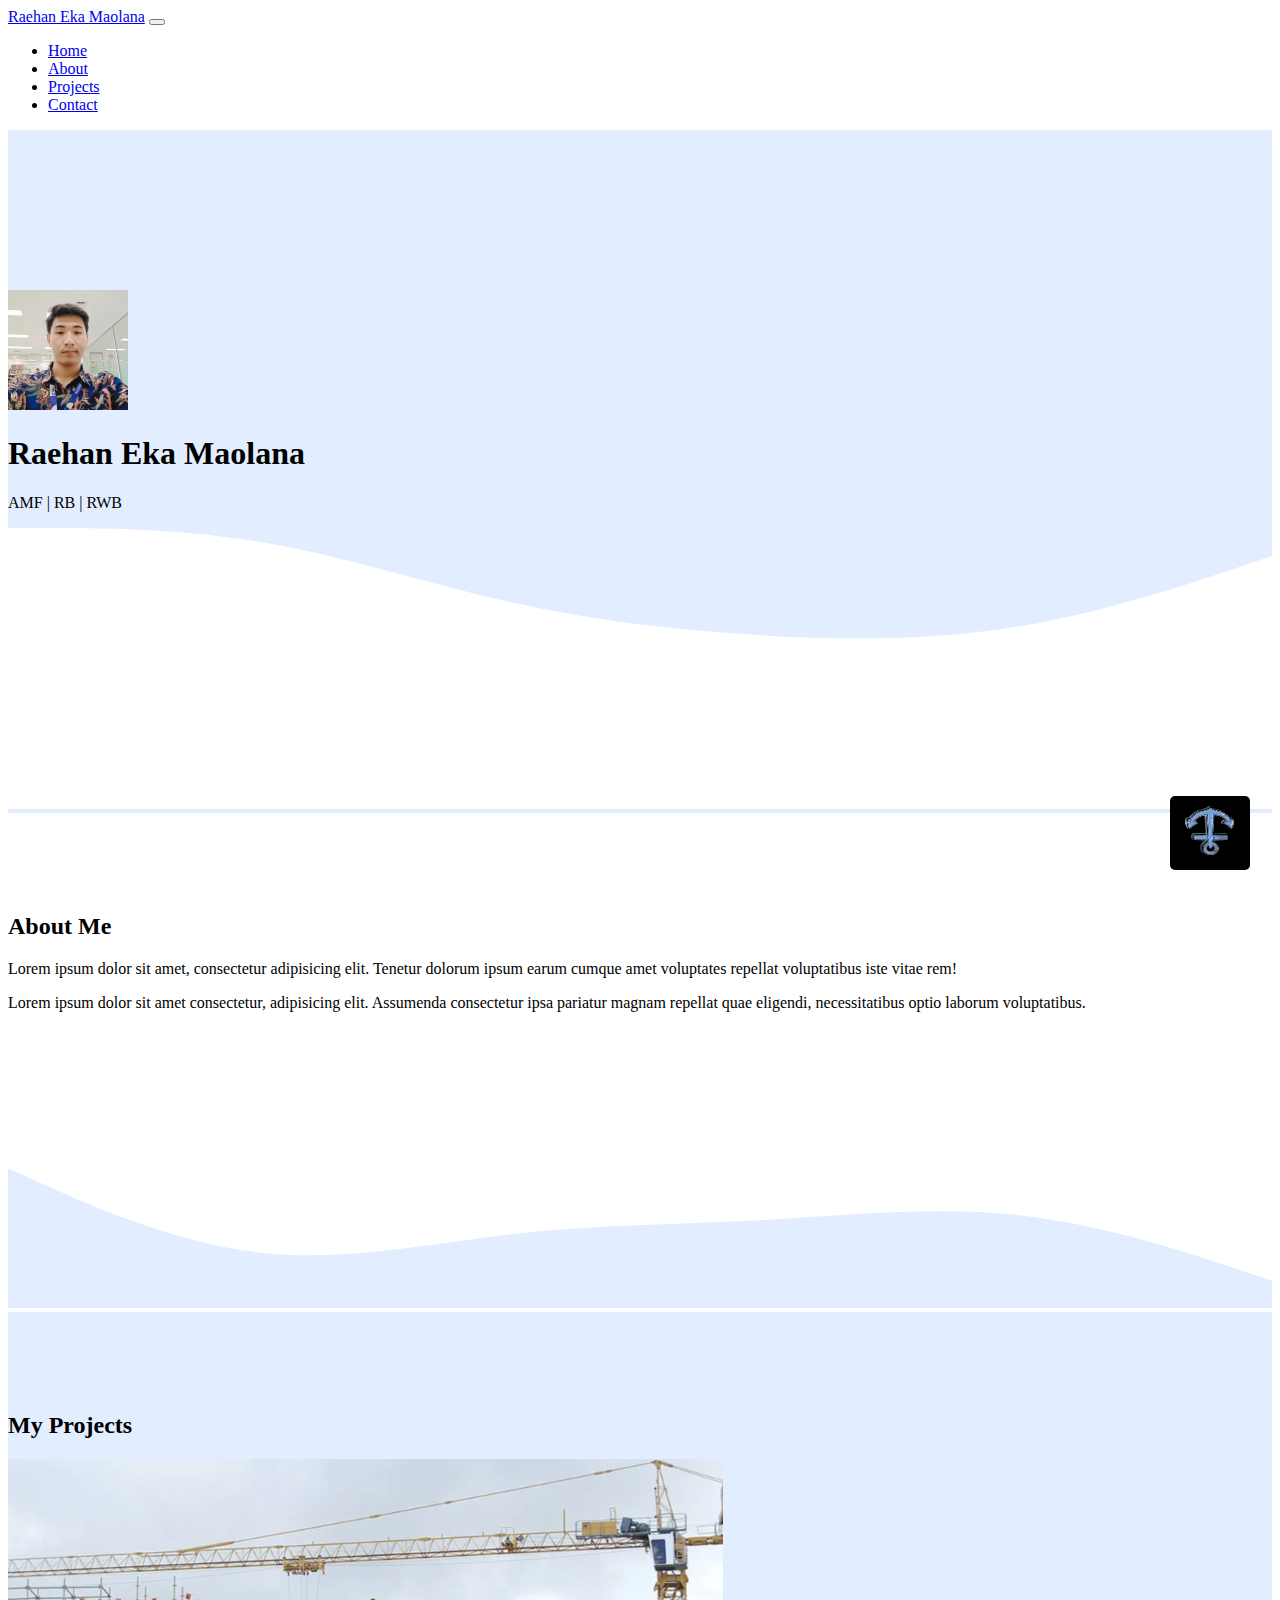
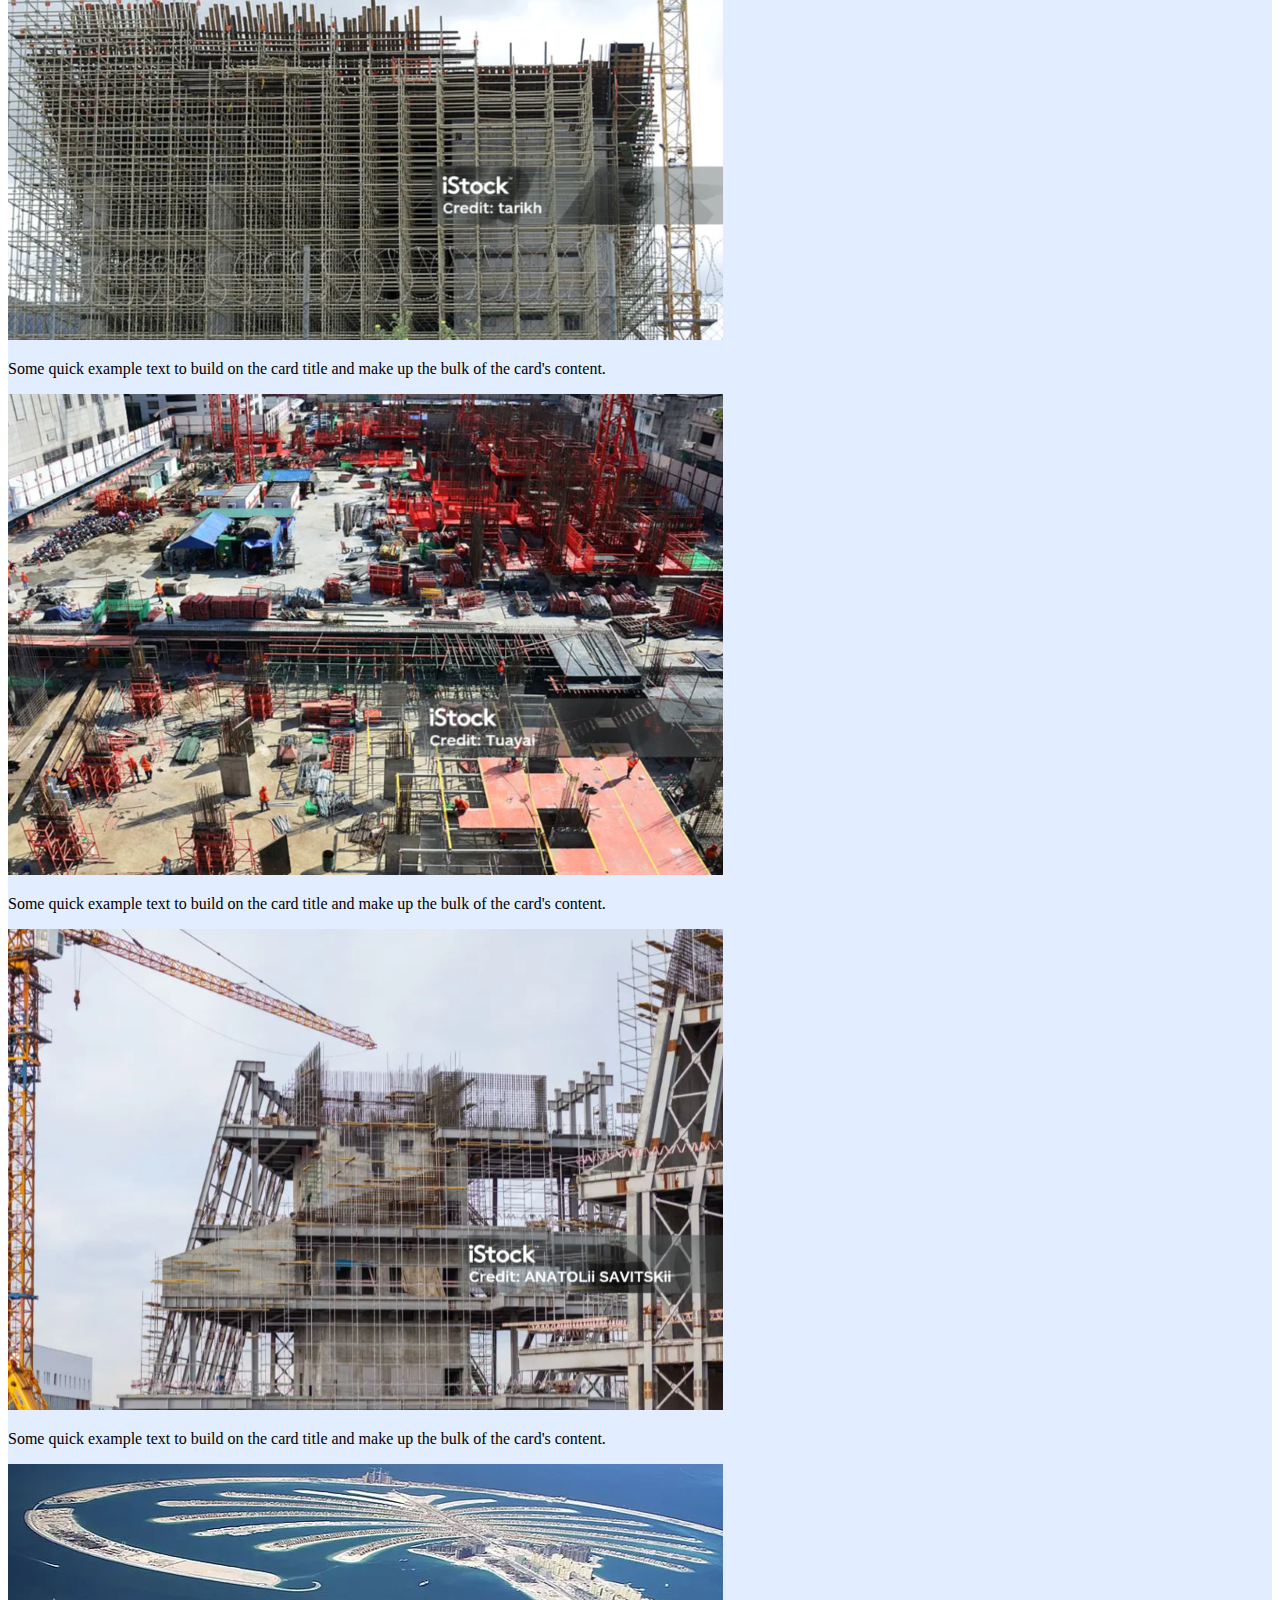
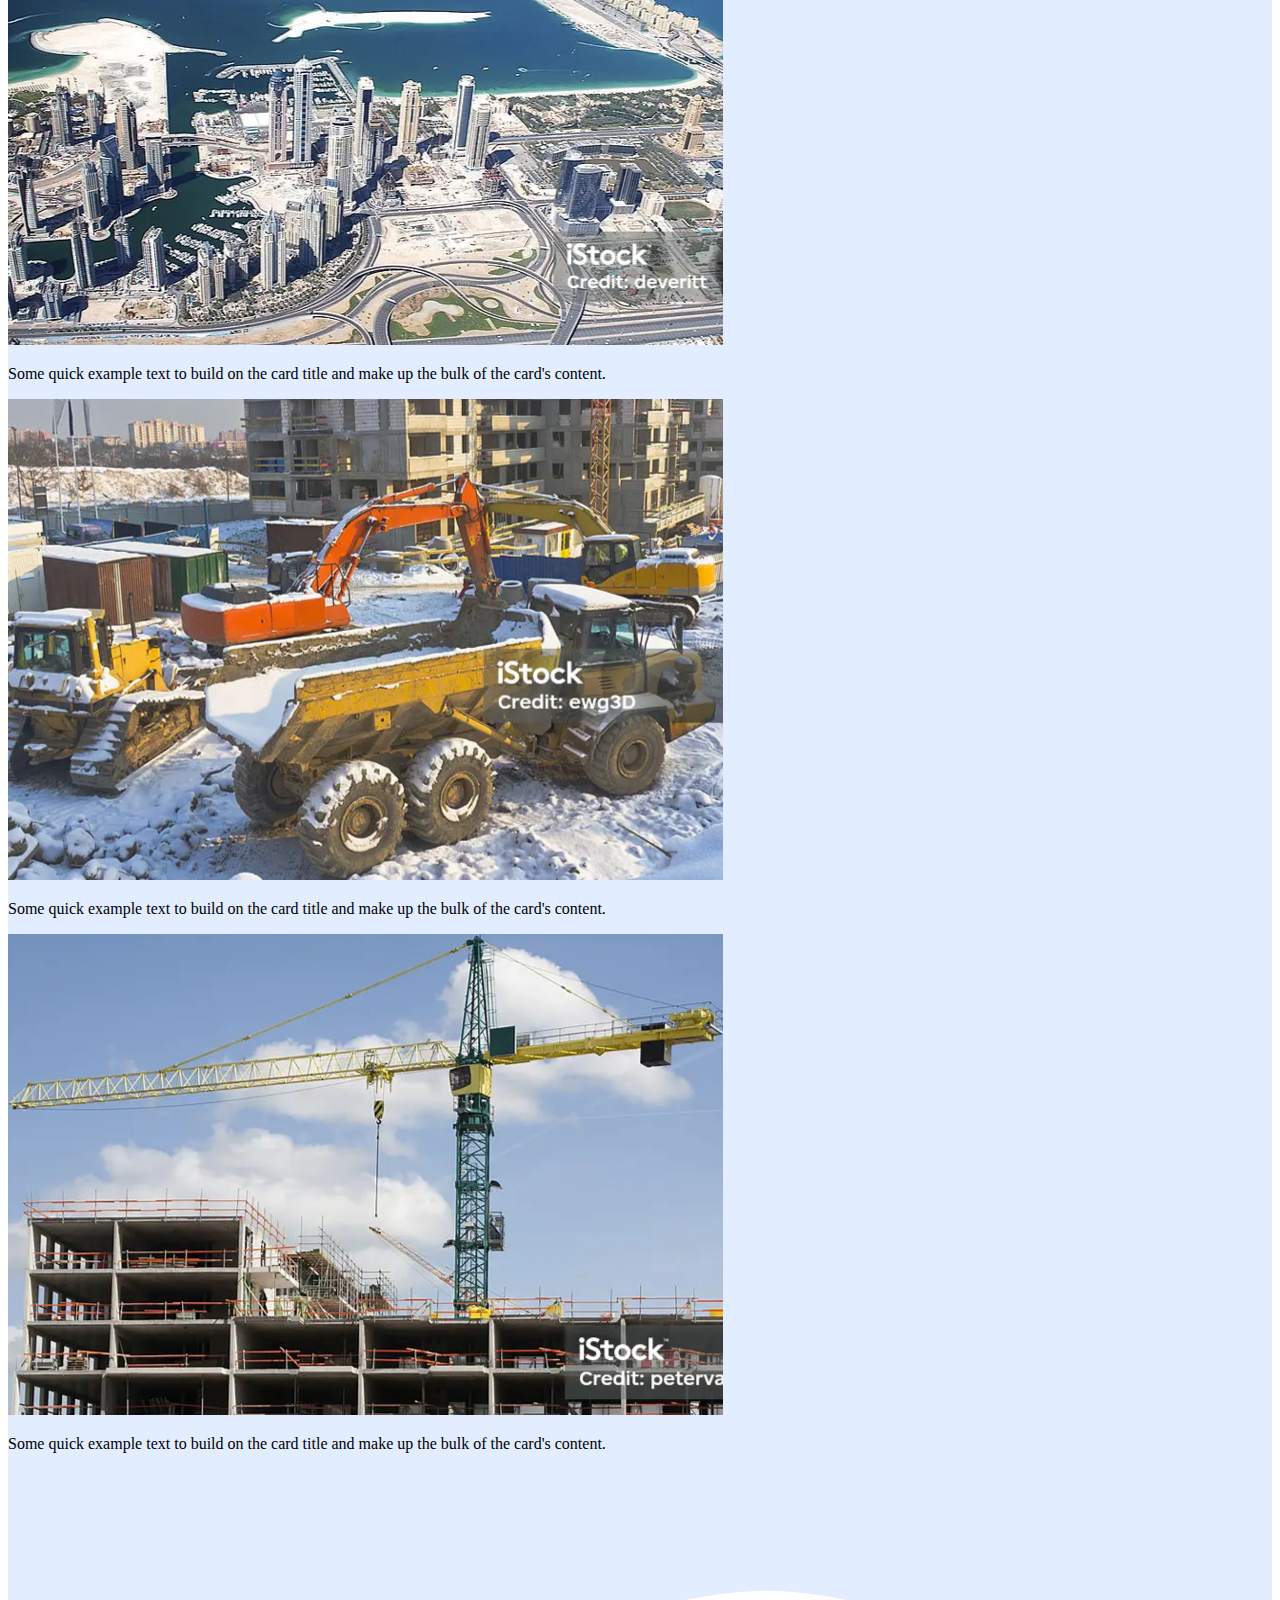
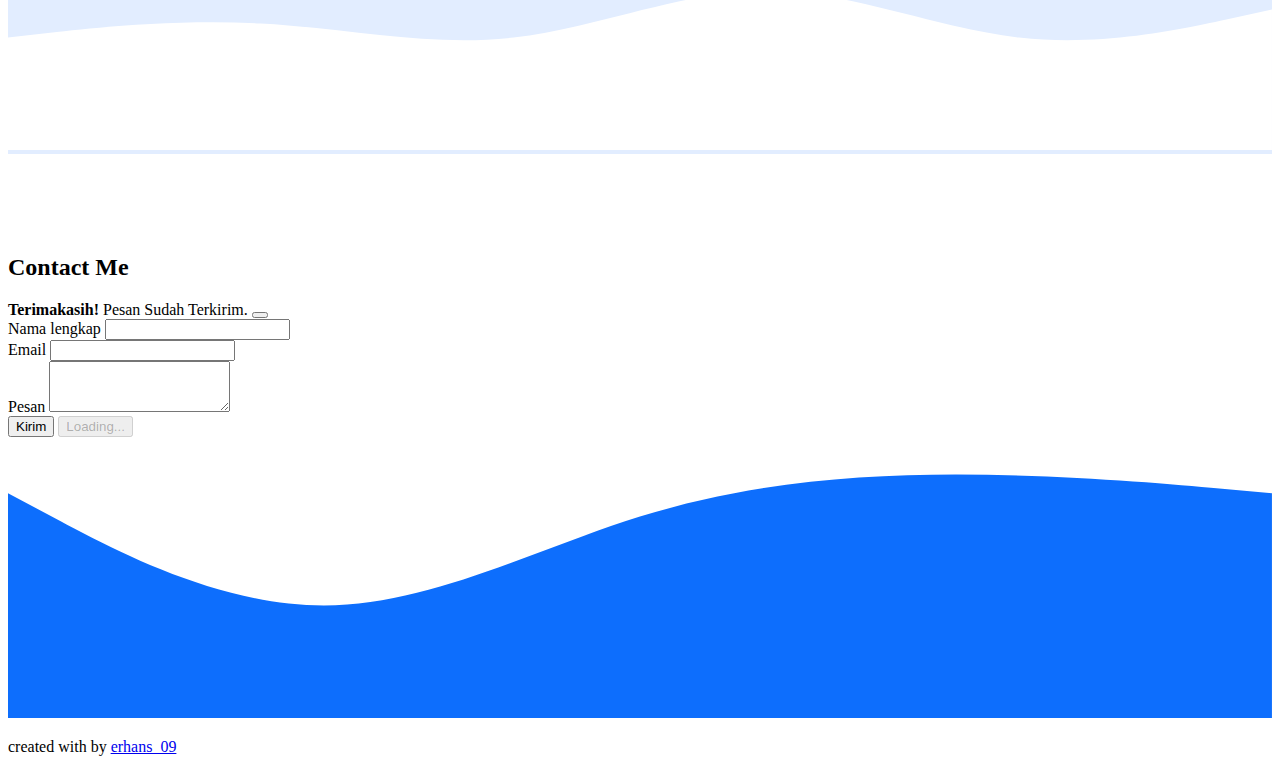
==== index.html @ dc506279 "Upload Pertama" ====
<!doctype html>
<html lang="en">
  <head>
  <meta charset="utf-8">
  <meta name="viewport" content="width=device-width, initial-scale=1">

  <title>MyPortfolio | Raehan Eka Maoalana</title>


<!-- Bootstrap Css -->
  <link href="https://cdn.jsdelivr.net/npm/bootstrap@5.2.3/dist/css/bootstrap.min.css" rel="stylesheet" integrity="sha384-rbsA2VBKQhggwzxH7pPCaAqO46MgnOM80zW1RWuH61DGLwZJEdK2Kadq2F9CUG65" crossorigin="anonymous">
<!-- Akhir Bootstrap Css -->


<!-- My Css -->
  <link rel="stylesheet" href="style.css">
  <link rel="stylesheet" href="scrolltop.css">
<!-- Akhir My Css -->


  </head>
  <body id="home">


<!-- Navbar -->
  <nav class="navbar navbar-expand-lg navbar-light bg-primary shadow fixed-top">
    <div class="container">
      <a class="navbar-brand" href="#">Raehan Eka Maolana</a>
      <button class="navbar-toggler" type="button" data-bs-toggle="collapse" data-bs-target="#navbarNav" aria-controls="navbarNav" aria-expanded="false" aria-label="Toggle navigation">
        <span class="navbar-toggler-icon"></span>
      </button>
      <div class="collapse navbar-collapse" id="navbarNav">
        <ul class="navbar-nav ms-auto">
          <li class="nav-item">
            <a class="nav-link active" aria-current="page" href="#home">Home</a>
          </li>
          <li class="nav-item">
            <a class="nav-link" href="#about">About</a>
          </li>
          <li class="nav-item">
            <a class="nav-link" href="#projects">Projects</a>
          </li>
          <li class="nav-item">
            <a class="nav-link" href="#contact">Contact</a>
          </li>
        </ul>
      </div>
    </div>
  </nav>
<!-- Akhir Navbar -->


<!-- Jumbotron -->
  <section class="jumbotron text-center">
    <img src="img/ry.jpg" alt="Rey" class="rounded-circle img-thumbnail">
    <h1 class="display-4">Raehan Eka Maolana</h1>
    <p>AMF | RB | RWB</p>
    <svg xmlns="http://www.w3.org/2000/svg" viewBox="0 0 1440 320"><path fill="#ffffff" fill-opacity="1" d="M0,0L48,0C96,0,192,0,288,16C384,32,480,64,576,85.3C672,107,768,117,864,122.7C960,128,1056,128,1152,112C1248,96,1344,64,1392,48L1440,32L1440,320L1392,320C1344,320,1248,320,1152,320C1056,320,960,320,864,320C768,320,672,320,576,320C480,320,384,320,288,320C192,320,96,320,48,320L0,320Z"></path></svg>
  </section>
<!-- Akhir Jumbotron -->


<!-- About -->
  <section id="about">
    <div class="container">
      <div class="row text-center mb-5">
        <div class="col">
          <h2>About Me</h2>
        </div>
      </div>
      <div class="row justify-content-center fs-5 text-center">
        <div class="col-md-4">
          <p>Lorem ipsum dolor sit amet, consectetur adipisicing elit. Tenetur dolorum ipsum earum cumque amet voluptates repellat voluptatibus iste vitae rem!</p>
        </div>
        <div class="col-md-4">
          <p>Lorem ipsum dolor sit amet consectetur, adipisicing elit. Assumenda consectetur ipsa pariatur magnam repellat quae eligendi, necessitatibus optio laborum voluptatibus.</p>
        </div>
      </div>
    </div>
    <svg xmlns="http://www.w3.org/2000/svg" viewBox="0 0 1440 320"><path fill="#e2edff" fill-opacity="1" d="M0,160L48,181.3C96,203,192,245,288,256C384,267,480,245,576,234.7C672,224,768,224,864,218.7C960,213,1056,203,1152,213.3C1248,224,1344,256,1392,272L1440,288L1440,320L1392,320C1344,320,1248,320,1152,320C1056,320,960,320,864,320C768,320,672,320,576,320C480,320,384,320,288,320C192,320,96,320,48,320L0,320Z"></path></svg>
  </section>
<!-- Akhir About -->


<!-- Projects -->
  <section id="projects">
    <div class="container">
      <div class="row text-center mb-5">
        <div class="col">
          <h2>My Projects</h2>
        </div>
      </div>
      <div class="row justify-content-center">
        <div class="col-md-4 mb-3">
          <div class="card">
            <img src="img/p1.png" class="card-img-top" alt="proyek1">
            <div class="card-body">
              <p class="card-text">Some quick example text to build on the card title and make up the bulk of the card's content.</p>
            </div>
          </div>
        </div>
        <div class="col-md-4 mb-3">
          <div class="card">
            <img src="img/p2.png" class="card-img-top" alt="proyek2">
            <div class="card-body">
              <p class="card-text">Some quick example text to build on the card title and make up the bulk of the card's content.</p>
            </div>
          </div>
        </div>
        <div class="col-md-4 mb-3">
          <div class="card">
            <img src="img/p3.png" class="card-img-top" alt="proyek3">
            <div class="card-body">
              <p class="card-text">Some quick example text to build on the card title and make up the bulk of the card's content.</p>
            </div>
          </div>
        </div>
        <div class="col-md-4 mb-3">
          <div class="card">
            <img src="img/p4.png" class="card-img-top" alt="proyek4">
            <div class="card-body">
              <p class="card-text">Some quick example text to build on the card title and make up the bulk of the card's content.</p>
            </div>
          </div>
        </div>
        <div class="col-md-4 mb-3">
          <div class="card">
            <img src="img/p5.png" class="card-img-top" alt="proyek5">
            <div class="card-body">
              <p class="card-text">Some quick example text to build on the card title and make up the bulk of the card's content.</p>
            </div>
          </div>
        </div>
        <div class="col-md-4 mb-3">
          <div class="card">
            <img src="img/p6.png" class="card-img-top" alt="proyek6">
            <div class="card-body">
              <p class="card-text">Some quick example text to build on the card title and make up the bulk of the card's content.</p>
            </div>
          </div>
        </div>
      </div>
    </div>
    <svg xmlns="http://www.w3.org/2000/svg" viewBox="0 0 1440 320"><path fill="#fff" fill-opacity="1" d="M0,192L48,186.7C96,181,192,171,288,176C384,181,480,203,576,192C672,181,768,139,864,138.7C960,139,1056,181,1152,192C1248,203,1344,181,1392,170.7L1440,160L1440,320L1392,320C1344,320,1248,320,1152,320C1056,320,960,320,864,320C768,320,672,320,576,320C480,320,384,320,288,320C192,320,96,320,48,320L0,320Z"></path></svg>
  </section>
<!-- Akhir Projects -->


<!-- Contact -->
  <section id="contact">
    <div class="container">
      <div class="row text-center mb-5">
        <div class="col">
          <h2>Contact Me</h2>
        </div>
      </div>
      <div class="row justify-content-center">
        <div class="col-md-6">
          <div class="alert alert-success alert-dismissible fade show d-none my-alert" role="alert">
            <strong>Terimakasih!</strong> Pesan Sudah Terkirim.
            <button type="button" class="btn-close" data-bs-dismiss="alert" aria-label="Close"></button>
          </div>
          <form name='myportfolio-contact-form'>
            <div class="mb-3">
              <label for="name" class="form-label">Nama lengkap</label>
              <input type="text" class="form-control" id="name" aria-describedby="name" name="nama">
            </div>
            <div class="mb-3">
              <label for="email" class="form-label">Email</label>
              <input type="email" class="form-control" id="email" aria-describedby="name" name="email">
            </div>
            <div class="mb-3">
              <label for="pesan" class="form-label">Pesan</label>
              <textarea class="form-control" id="pesan" rows="3" name="pesan"></textarea>
            </div>
            <button type="submit" class="btn btn-primary btn-kirim">Kirim</button>

            <button class="btn btn-primary btn-loading d-none" type="button" disabled>
              <span class="spinner-border spinner-border-sm" aria-hidden="true"></span>
              <span role="status">Loading...</span>
            </button>
          </form>
        </div>
      </div>
    </div>
    <svg xmlns="http://www.w3.org/2000/svg" viewBox="0 0 1440 320"><path fill="#0d6efd" fill-opacity="1" d="M0,64L60,96C120,128,240,192,360,192C480,192,600,128,720,90.7C840,53,960,43,1080,42.7C1200,43,1320,53,1380,58.7L1440,64L1440,320L1380,320C1320,320,1200,320,1080,320C960,320,840,320,720,320C600,320,480,320,360,320C240,320,120,320,60,320L0,320Z"></path></svg>
  </section>
<!-- Akhir Contact -->


<!-- Footer -->
  <footer class="bg-primary text-white text-center p-1">
    <p>created with by <a href="https://ww.instagram.com/erhans_09" class="text-white fw-bold">erhans_09</a></p>
  </footer>
<!-- Akhir Footer -->


<!-- ScrollTop -->
<div onclick="scrollToTop()" class="scrollTop"><img src="img/jangkar.png" alt="jangkar"></div>

<script>
  function scrollToTop(){
    window.scrollTo(0, 0);
  }
</script>
<!-- Akhir ScrollTop -->


  <script src="https://cdn.jsdelivr.net/npm/bootstrap@5.2.3/dist/js/bootstrap.bundle.min.js" integrity="sha384-kenU1KFdBIe4zVF0s0G1M5b4hcpxyD9F7jL+jjXkk+Q2h455rYXK/7HAuoJl+0I4" crossorigin="anonymous"></script>
  <script src="https://cdn.jsdelivr.net/npm/@popperjs/core@2.11.6/dist/umd/popper.min.js" integrity="sha384-oBqDVmMz9ATKxIep9tiCxS/Z9fNfEXiDAYTujMAeBAsjFuCZSmKbSSUnQlmh/jp3" crossorigin="anonymous"></script>
  <script src="https://cdn.jsdelivr.net/npm/bootstrap@5.2.3/dist/js/bootstrap.min.js" integrity="sha384-cuYeSxntonz0PPNlHhBs68uyIAVpIIOZZ5JqeqvYYIcEL727kskC66kF92t6Xl2V" crossorigin="anonymous"></script>

  <script>
    const scriptURL = 'https://script.google.com/macros/s/AKfycbzseJ0ugS7dTylOIQRGPZ3DREH69Chb4BH-ffvj5TPKoiBwZM3TS9kiMGM8borCsLg3/exec';
    const form = document.forms['myportfolio-contact-form'];
    const btnKirim = document.querySelector('.btn-kirim');
    const btnLoading = document.querySelector('.btn-loading');
    const myAlert = document.querySelector('.my-alert');

    form.addEventListener('submit', (e) => {
      e.preventDefault();
      // ketika tombol submit diklik
      // tampilkan tombol loading, hilangkan tombol kirim
      btnLoading.classList.toggle('d-none');
      btnKirim.classList.toggle('d-none');
      fetch(scriptURL, { method: 'POST', body: new FormData(form) })
        .then(response => {
          // tampilkan tombol kirim, hilangkan tombol loading 
          btnLoading.classList.toggle('d-none');
          btnKirim.classList.toggle('d-none');
          // tampilkan alert
          myAlert.classList.toggle('d-none');
          // reset formnya
          form.reset();
          console.log('Success!', response);
        })
        .catch(error => console.error('Error!', error.message));
    });
  </script>

  </body>
</html>
---- style.css ----
.jumbotron {
   padding-top: 10rem;
   background-color: #e2edff;
}

section {
   padding-top: 5rem;
}

#projects {
   background-color: #e2edff;
}
---- scrolltop.css ----
/* * {
   margin: 0;
   padding: 0;
   box-sizing: border-box;
   scroll-behavior: smooth;
}

body {
   font-family: Poppins, 'sans-serif';
}

section {
   width: 100%;
   height: 100vh;
   background-color: #000;
   display: flex;
   align-items: center;
   justify-content: center;
   color: #fff;
   font-size: 100px;
}

section:nth-child(even){
   background-color: #fff;
   color: #000;
} */

.scrollTop {
   position: fixed;
   bottom: 30px;
   right: 30px;
   padding: 10px 15px;
   background-color: #000;
   color: #fff;
   border-radius: 5px;
   border-radius: 1px solid #fff;
   cursor: pointer;
   transition: all 1s ease 0s;
}

.scrollTop:hover {
   background-color: #f7f7f7;
   color: #000;
}
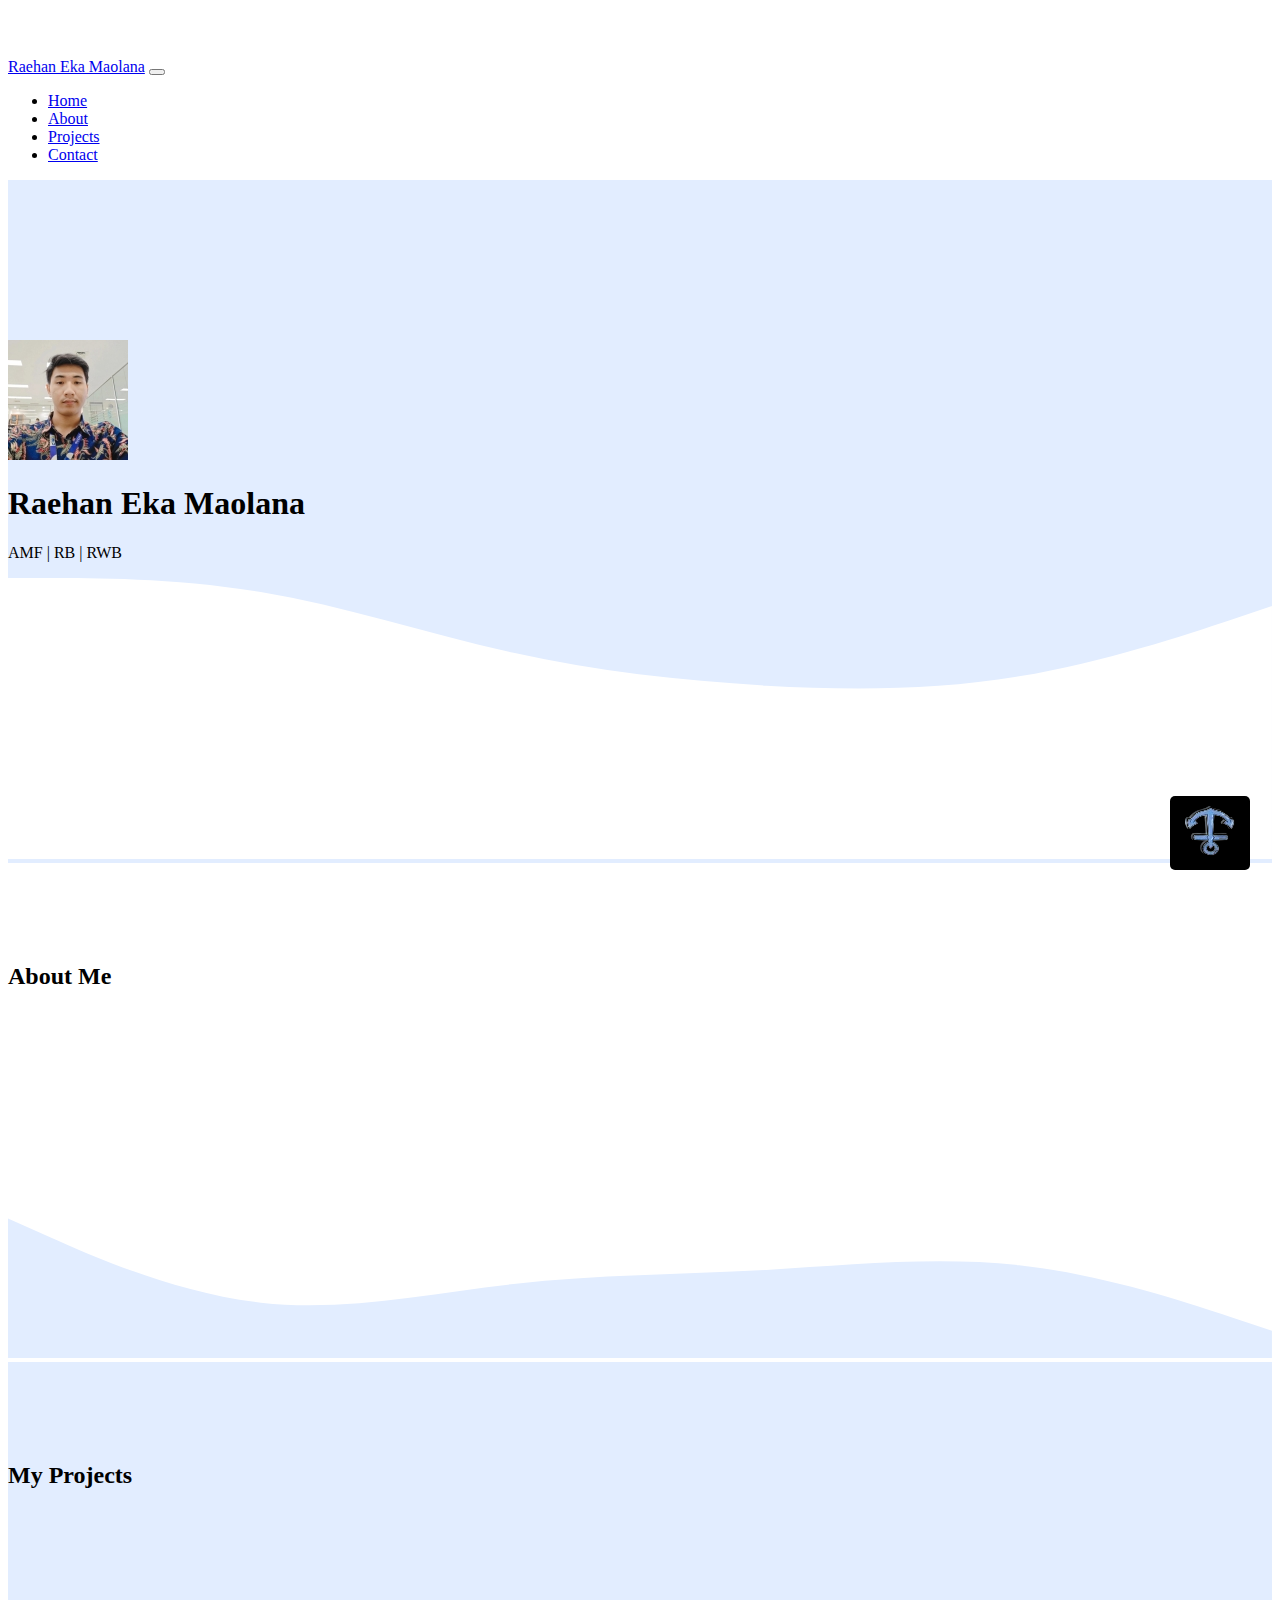
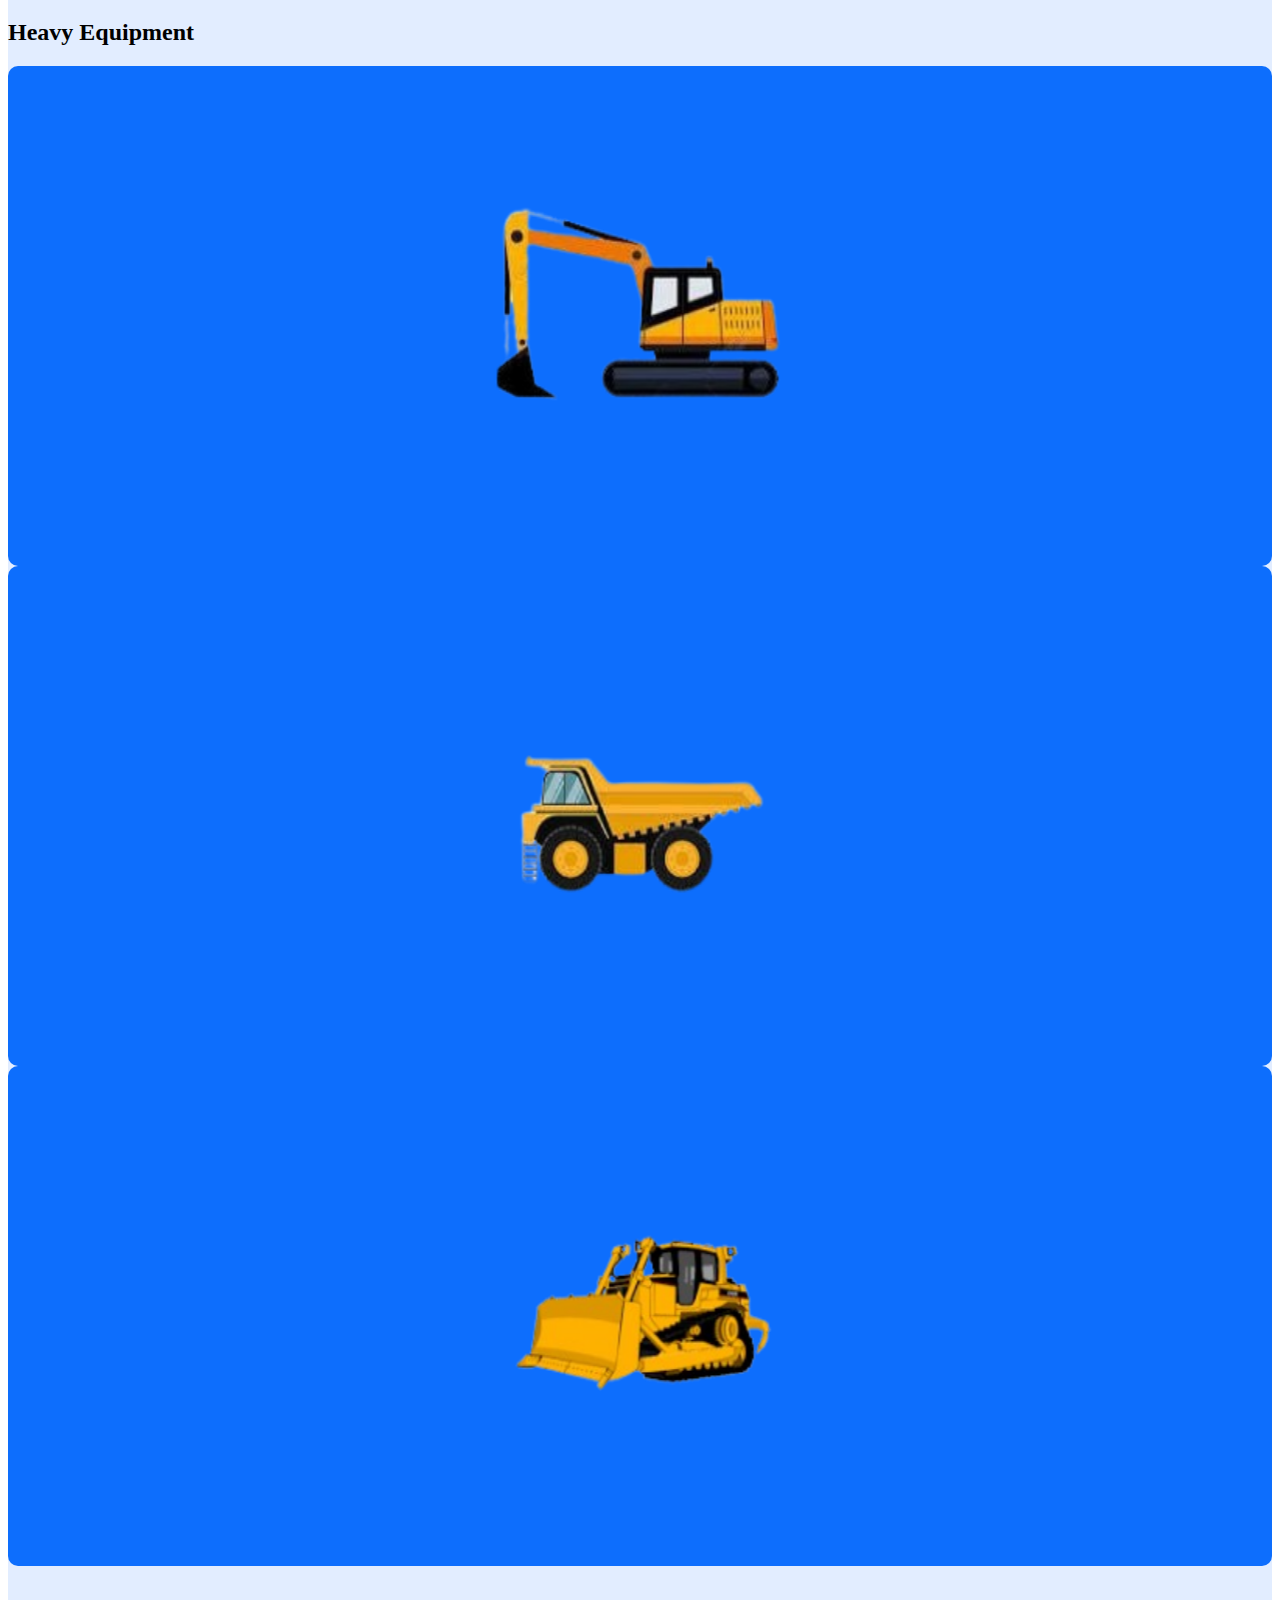
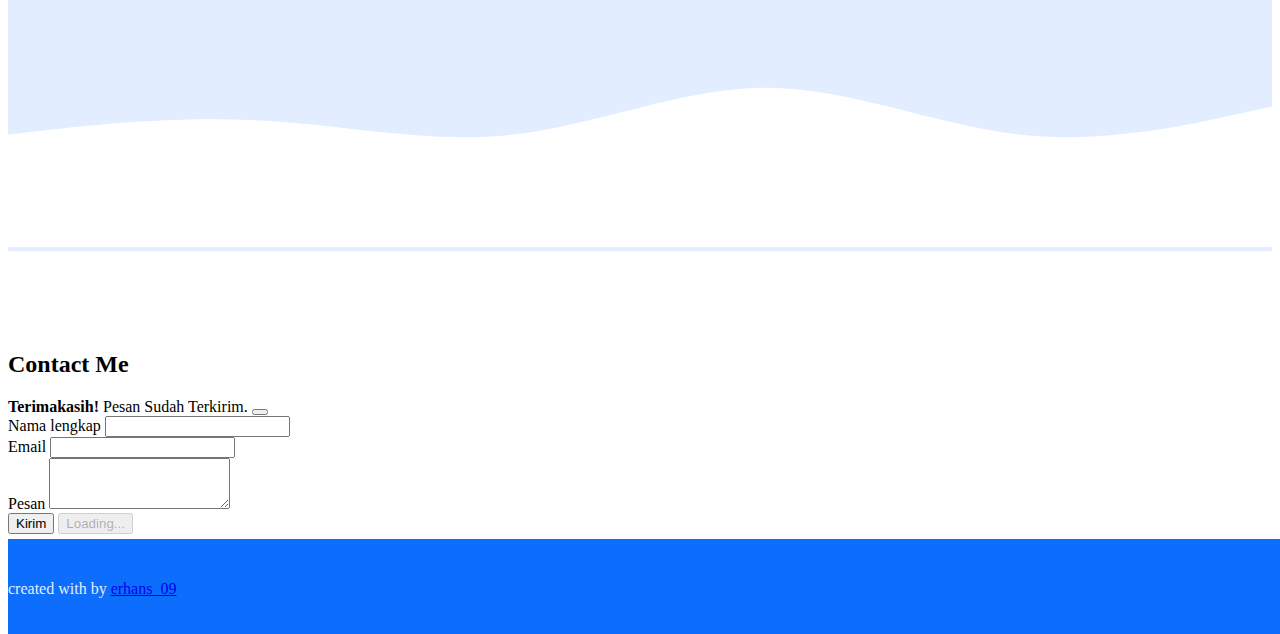
==== commit 93a5b554: "Upload kedua" ====
--- a/index.html
+++ b/index.html
@@ -1,36 +1,41 @@
 <!doctype html>
 <html lang="en">
-  <head>
-  <meta charset="utf-8">
-  <meta name="viewport" content="width=device-width, initial-scale=1">
+<head>
+<meta charset="utf-8">
+<meta name="viewport" content="width=device-width, initial-scale=1">
 
   <title>MyPortfolio | Raehan Eka Maoalana</title>
 
 
 <!-- Bootstrap Css -->
-  <link href="https://cdn.jsdelivr.net/npm/bootstrap@5.2.3/dist/css/bootstrap.min.css" rel="stylesheet" integrity="sha384-rbsA2VBKQhggwzxH7pPCaAqO46MgnOM80zW1RWuH61DGLwZJEdK2Kadq2F9CUG65" crossorigin="anonymous">
+<link href="https://cdn.jsdelivr.net/npm/bootstrap@5.2.3/dist/css/bootstrap.min.css" rel="stylesheet" integrity="sha384-rbsA2VBKQhggwzxH7pPCaAqO46MgnOM80zW1RWuH61DGLwZJEdK2Kadq2F9CUG65" crossorigin="anonymous">
 <!-- Akhir Bootstrap Css -->
 
 
 <!-- My Css -->
-  <link rel="stylesheet" href="style.css">
-  <link rel="stylesheet" href="scrolltop.css">
+<link rel="stylesheet" href="style.css">
+<link rel="stylesheet" href="scrolltop.css">
 <!-- Akhir My Css -->
 
 
-  </head>
-  <body id="home">
+<!-- Aos -->
+<link rel="stylesheet" href="https://unpkg.com/aos@next/dist/aos.css">
+<!-- Akhir Aos -->
+
+
+</head>
+<body id="home">
 
 
 <!-- Navbar -->
-  <nav class="navbar navbar-expand-lg navbar-light bg-primary shadow fixed-top">
-    <div class="container">
+  <nav class="navbar navbar-expand-lg fixed-top bg-primary">
+    <div class="container-fluid">
       <a class="navbar-brand" href="#">Raehan Eka Maolana</a>
       <button class="navbar-toggler" type="button" data-bs-toggle="collapse" data-bs-target="#navbarNav" aria-controls="navbarNav" aria-expanded="false" aria-label="Toggle navigation">
         <span class="navbar-toggler-icon"></span>
       </button>
       <div class="collapse navbar-collapse" id="navbarNav">
-        <ul class="navbar-nav ms-auto">
+        <ul class="navbar-nav ms-auto mb-2">
           <li class="nav-item">
             <a class="nav-link active" aria-current="page" href="#home">Home</a>
           </li>
@@ -69,10 +74,10 @@
         </div>
       </div>
       <div class="row justify-content-center fs-5 text-center">
-        <div class="col-md-4">
+        <div class="col-md-4" data-aos="fade-right" data-aos-duration="1000">
           <p>Lorem ipsum dolor sit amet, consectetur adipisicing elit. Tenetur dolorum ipsum earum cumque amet voluptates repellat voluptatibus iste vitae rem!</p>
         </div>
-        <div class="col-md-4">
+        <div class="col-md-4" data-aos="fade-left" data-aos-duration="1000">
           <p>Lorem ipsum dolor sit amet consectetur, adipisicing elit. Assumenda consectetur ipsa pariatur magnam repellat quae eligendi, necessitatibus optio laborum voluptatibus.</p>
         </div>
       </div>
@@ -92,7 +97,7 @@
       </div>
       <div class="row justify-content-center">
         <div class="col-md-4 mb-3">
-          <div class="card">
+          <div class="card" data-aos="zoom-in" data-aos-delay="0">
             <img src="img/p1.png" class="card-img-top" alt="proyek1">
             <div class="card-body">
               <p class="card-text">Some quick example text to build on the card title and make up the bulk of the card's content.</p>
@@ -100,7 +105,7 @@
           </div>
         </div>
         <div class="col-md-4 mb-3">
-          <div class="card">
+          <div class="card" data-aos="zoom-in" data-aos-delay="200">
             <img src="img/p2.png" class="card-img-top" alt="proyek2">
             <div class="card-body">
               <p class="card-text">Some quick example text to build on the card title and make up the bulk of the card's content.</p>
@@ -108,7 +113,7 @@
           </div>
         </div>
         <div class="col-md-4 mb-3">
-          <div class="card">
+          <div class="card" data-aos="zoom-in" data-aos-delay="400">
             <img src="img/p3.png" class="card-img-top" alt="proyek3">
             <div class="card-body">
               <p class="card-text">Some quick example text to build on the card title and make up the bulk of the card's content.</p>
@@ -116,7 +121,7 @@
           </div>
         </div>
         <div class="col-md-4 mb-3">
-          <div class="card">
+          <div class="card" data-aos="zoom-in" data-aos-delay="600">
             <img src="img/p4.png" class="card-img-top" alt="proyek4">
             <div class="card-body">
               <p class="card-text">Some quick example text to build on the card title and make up the bulk of the card's content.</p>
@@ -124,7 +129,7 @@
           </div>
         </div>
         <div class="col-md-4 mb-3">
-          <div class="card">
+          <div class="card" data-aos="zoom-in" data-aos-delay="800">
             <img src="img/p5.png" class="card-img-top" alt="proyek5">
             <div class="card-body">
               <p class="card-text">Some quick example text to build on the card title and make up the bulk of the card's content.</p>
@@ -132,7 +137,7 @@
           </div>
         </div>
         <div class="col-md-4 mb-3">
-          <div class="card">
+          <div class="card" data-aos="zoom-in" data-aos-delay="1000">
             <img src="img/p6.png" class="card-img-top" alt="proyek6">
             <div class="card-body">
               <p class="card-text">Some quick example text to build on the card title and make up the bulk of the card's content.</p>
@@ -141,9 +146,63 @@
         </div>
       </div>
     </div>
+
+    <section id="heavy-eqiupment">
+      <div class="container">
+        <div class="row text-center mb-3">
+          <div class="col">
+            <h2>Heavy Equipment</h2>
+          </div>
+        </div>
+        <div class="row">
+          <div class="col-md-6 col-lg-4 mb-3">
+            <div class="heavy-box">
+              <h4 class="heavy-name">Excavator</h4>
+              <img src="img/alat1.png" alt="Excavator" class="heavy-img">
+              <a href="#" class="btn btn-light heavy-button">Show Details</a>
+            </div>
+          </div>
+          <div class="col-md-6 col-lg-4 mb-3">
+            <div class="heavy-box">
+              <h4 class="heavy-name">Dump Truck</h4>
+              <img src="img/alat2.png" alt="Dump Truck" class="heavy-img">
+              <a href="#" class="btn btn-light heavy-button">Show Details</a>
+            </div>
+          </div>
+          <div class="col-md-6 col-lg-4 mb-3">
+            <div class="heavy-box">
+              <h4 class="heavy-name">Bulldozer</h4>
+              <img src="img/alat3.png" alt="Bulldozer" class="heavy-img">
+              <a href="#" class="btn btn-light heavy-button">Show Details</a>
+            </div>
+          </div>
+        </div>
+      </div>
+    </section>
+
     <svg xmlns="http://www.w3.org/2000/svg" viewBox="0 0 1440 320"><path fill="#fff" fill-opacity="1" d="M0,192L48,186.7C96,181,192,171,288,176C384,181,480,203,576,192C672,181,768,139,864,138.7C960,139,1056,181,1152,192C1248,203,1344,181,1392,170.7L1440,160L1440,320L1392,320C1344,320,1248,320,1152,320C1056,320,960,320,864,320C768,320,672,320,576,320C480,320,384,320,288,320C192,320,96,320,48,320L0,320Z"></path></svg>
   </section>
 <!-- Akhir Projects -->
+
+
+<!-- Gallery -->
+  <!-- <section id="gallery">
+    <div class="container">
+      <div class="row text-center mb-3">
+        <div class="col">
+          <h2>Gallery</h2>
+        </div>
+      </div>
+      <div class="row justify-content-center">
+        <div class="col-md-3">
+          <a href="">
+            <img src="" alt="" class="img-fluid gallery-img">
+          </a>
+        </div>
+      </div>
+    </div>
+  </section> -->
+<!-- Akhir Gallery -->
 
 
 <!-- Contact -->
@@ -183,14 +242,18 @@
         </div>
       </div>
     </div>
-    <svg xmlns="http://www.w3.org/2000/svg" viewBox="0 0 1440 320"><path fill="#0d6efd" fill-opacity="1" d="M0,64L60,96C120,128,240,192,360,192C480,192,600,128,720,90.7C840,53,960,43,1080,42.7C1200,43,1320,53,1380,58.7L1440,64L1440,320L1380,320C1320,320,1200,320,1080,320C960,320,840,320,720,320C600,320,480,320,360,320C240,320,120,320,60,320L0,320Z"></path></svg>
   </section>
 <!-- Akhir Contact -->
 
 
 <!-- Footer -->
-  <footer class="bg-primary text-white text-center p-1">
-    <p>created with by <a href="https://ww.instagram.com/erhans_09" class="text-white fw-bold">erhans_09</a></p>
+  <footer>
+    <div class="container text-center">
+      <div class="row">
+        <div class="col-sm-12">
+          <p>created with by <a href="https://www.instagram.com/erhans_09" class="text-white fw-bold">erhans_09</a></p>
+        </div>
+      </div>
   </footer>
 <!-- Akhir Footer -->
 
@@ -206,37 +269,64 @@
 <!-- Akhir ScrollTop -->
 
 
-  <script src="https://cdn.jsdelivr.net/npm/bootstrap@5.2.3/dist/js/bootstrap.bundle.min.js" integrity="sha384-kenU1KFdBIe4zVF0s0G1M5b4hcpxyD9F7jL+jjXkk+Q2h455rYXK/7HAuoJl+0I4" crossorigin="anonymous"></script>
-  <script src="https://cdn.jsdelivr.net/npm/@popperjs/core@2.11.6/dist/umd/popper.min.js" integrity="sha384-oBqDVmMz9ATKxIep9tiCxS/Z9fNfEXiDAYTujMAeBAsjFuCZSmKbSSUnQlmh/jp3" crossorigin="anonymous"></script>
-  <script src="https://cdn.jsdelivr.net/npm/bootstrap@5.2.3/dist/js/bootstrap.min.js" integrity="sha384-cuYeSxntonz0PPNlHhBs68uyIAVpIIOZZ5JqeqvYYIcEL727kskC66kF92t6Xl2V" crossorigin="anonymous"></script>
-
+<!-- Bootstrap Js -->
+<script src="https://cdn.jsdelivr.net/npm/bootstrap@5.2.3/dist/js/bootstrap.bundle.min.js" integrity="sha384-kenU1KFdBIe4zVF0s0G1M5b4hcpxyD9F7jL+jjXkk+Q2h455rYXK/7HAuoJl+0I4" crossorigin="anonymous"></script>
+<!-- Akhir Bootstrap Js -->
+
+
+<!-- Aos Js -->
+<script src="https://unpkg.com/aos@next/dist/aos.js"></script>
   <script>
-    const scriptURL = 'https://script.google.com/macros/s/AKfycbzseJ0ugS7dTylOIQRGPZ3DREH69Chb4BH-ffvj5TPKoiBwZM3TS9kiMGM8borCsLg3/exec';
-    const form = document.forms['myportfolio-contact-form'];
-    const btnKirim = document.querySelector('.btn-kirim');
-    const btnLoading = document.querySelector('.btn-loading');
-    const myAlert = document.querySelector('.my-alert');
-
-    form.addEventListener('submit', (e) => {
-      e.preventDefault();
-      // ketika tombol submit diklik
-      // tampilkan tombol loading, hilangkan tombol kirim
-      btnLoading.classList.toggle('d-none');
-      btnKirim.classList.toggle('d-none');
-      fetch(scriptURL, { method: 'POST', body: new FormData(form) })
-        .then(response => {
-          // tampilkan tombol kirim, hilangkan tombol loading 
-          btnLoading.classList.toggle('d-none');
-          btnKirim.classList.toggle('d-none');
-          // tampilkan alert
-          myAlert.classList.toggle('d-none');
-          // reset formnya
-          form.reset();
-          console.log('Success!', response);
-        })
-        .catch(error => console.error('Error!', error.message));
+    AOS.init({
+
     });
-  </script>
-
-  </body>
+</script>
+<!-- Akhir Aos Js -->
+
+
+<!-- Gsap Js -->
+<!-- <script>
+  gsap.form('.navbar', { duration:1.5, y:'-100%', opacity:0, ease: 'bounce' });
+</script> -->
+<!-- Akhir Gsap Js -->
+
+
+<script>
+  const scriptURL = 'https://script.google.com/macros/s/AKfycbzseJ0ugS7dTylOIQRGPZ3DREH69Chb4BH-ffvj5TPKoiBwZM3TS9kiMGM8borCsLg3/exec';
+  const form = document.forms['myportfolio-contact-form'];
+  const btnKirim = document.querySelector('.btn-kirim');
+  const btnLoading = document.querySelector('.btn-loading');
+  const myAlert = document.querySelector('.my-alert');
+
+  form.addEventListener('submit', (e) => {
+    e.preventDefault();
+    // ketika tombol submit diklik
+    // tampilkan tombol loading, hilangkan tombol kirim
+    btnLoading.classList.toggle('d-none');
+    btnKirim.classList.toggle('d-none');
+    fetch(scriptURL, { method: 'POST', body: new FormData(form) })
+      .then(response => {
+        // tampilkan tombol kirim, hilangkan tombol loading 
+        btnLoading.classList.toggle('d-none');
+        btnKirim.classList.toggle('d-none');
+        // tampilkan alert
+        myAlert.classList.toggle('d-none');
+        // reset formnya
+        form.reset();
+        console.log('Success!', response);
+      })
+      .catch(error => console.error('Error!', error.message));
+  });
+</script>
+
+<script type="text/javascript" src="tilt-js/vanilla-tilt.min.js"></script>
+<script type="text/javascript">
+	VanillaTilt.init(document.querySelectorAll(".heavy-box"), {
+		max: 20,
+		speed: 1000,
+    glare: true,
+	});
+</script>
+
+</body>
 </html>--- a/style.css
+++ b/style.css
@@ -1,3 +1,12 @@
+html {
+   position: relative;
+}
+
+body {
+   margin-bottom: 100px;
+   padding-top: 50px;
+}
+
 .jumbotron {
    padding-top: 10rem;
    background-color: #e2edff;
@@ -7,6 +16,118 @@
    padding-top: 5rem;
 }
 
+.gallery-img {
+   width: 100%;
+}
+
+#gallery .row > * {
+   padding : 0;
+}
+
+footer {
+   position: absolute;
+   bottom: 0;
+   width: 100%;
+   height: 70px;
+   background-color: #0d6efd;
+   padding-top: 25px;
+}
+
+footer p {
+   color: #e2edff;
+   font-weight: 100;
+}
+
 #projects {
    background-color: #e2edff;
+}
+
+/* Heavy Equipment Section */
+.heavy-box {
+   position: relative;
+   background-color: #0d6efd;
+   border-radius: 10px;
+   height: 500px;
+   transform-style: preserve-3d;
+}
+
+.heavy-box::before {
+   content: 'HEAVY EQUIPMENT';
+   position: absolute;
+   color: #000000;
+   font-size: 3.7em;
+   font-weight: bold;
+   font-style: italic;
+   top: 48px;
+   left: 50%;
+   transform: translate(-50%, 0);
+   opacity: 0;
+   transition: 0.5s;
+}
+
+.heavy-box:hover::before {
+   opacity: 0.7;
+}
+
+.heavy-box::after {
+   content: 'REM';
+   position: absolute;
+   color: #000000;
+   font-size: 3.7em;
+   font-weight: bold;
+   font-style: italic;
+   top: 350px;
+   left: 50%;
+   transform: translate(-50%, 0);
+   opacity: 0;
+   transition: 0.5s;
+}
+
+.heavy-box:hover::after {
+   opacity: 0.7;
+}
+
+.heavy-name {
+   position: absolute;
+   top: 0;
+   width: 100%;
+   color: #fff;
+   text-align: center;
+   font-size: 2em;
+   opacity: 0;
+   transform: translate3d(0,0, 50px);
+   transition: 0.5s;
+}
+
+.heavy-box:hover .heavy-name {
+   top: 20px;
+   opacity: 1;
+}
+
+.heavy-button {
+   position: absolute;
+   bottom: 0;
+   left: 50%;
+   transform: translate(-50%, 0);
+   opacity: 0;
+   transition: 0.5s;
+}
+
+.heavy-box:hover .heavy-button {
+   opacity: 1;
+   bottom: 20px;
+}
+
+.heavy-img {
+   position: absolute;
+   top: 52%;
+   left: 50%;
+   width: 280px;
+   height: 280px;
+   transform: translate3d(-50%, -55%, 100px);
+   transition: 0.5s;
+}
+
+.heavy-box:hover .heavy-img {
+   transform: translate3d(-50%, -55%, 100px) rotate(10deg) scale(1.2);
 }